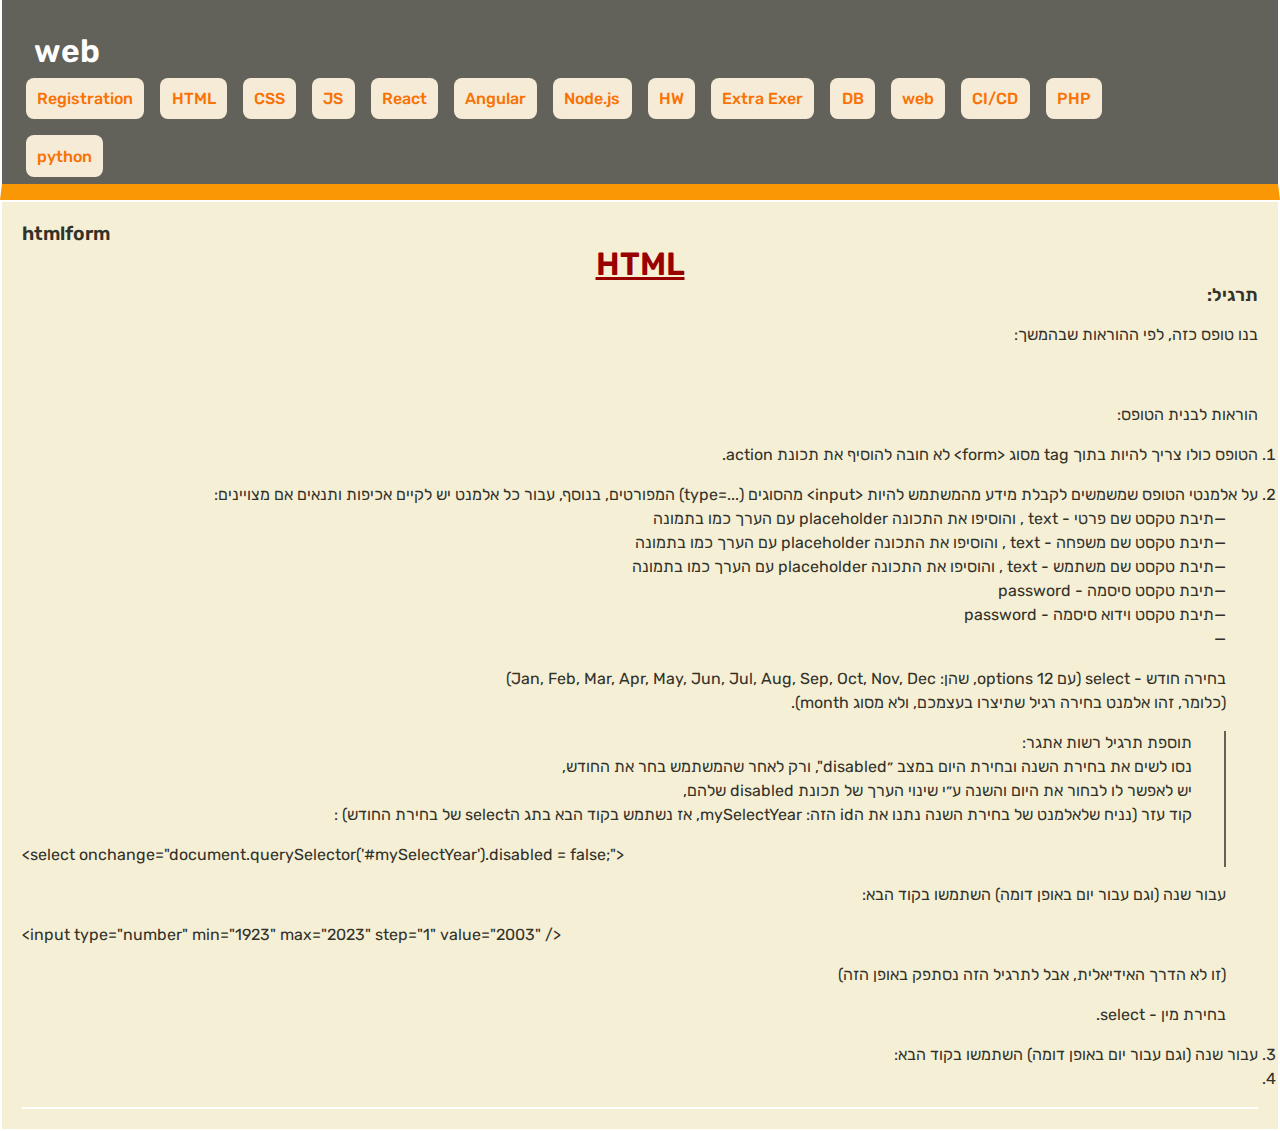
==== htmlform.html @ 4fece358 "htmlform" ====
<!DOCTYPE html>
<html lang="en">
  <head>
    <meta charset="UTF-8" />
    <meta name="viewport" content="width=device-width, initial-scale=1.0" />
    <title>HTML Form - web</title>
    <link rel="stylesheet" href="style.css">
  </head>
  <body>
    <header>
        <a href="./"><h1>web</h1></a></li>
        <div class="source_html" data-src="nav_links.html"></div>
    </header>
    <main> 
        <h3 id="this-page-url"></h3>
        <h1>HTML</h1>
        <section class="heb">
            <h2>תרגיל:</h2>
            <p>בנו טופס כזה, לפי ההוראות שבהמשך:</p>
            <p><img src="https://web-class.netlify.app/htmlform/signup.png" alt=""></p>
            <p>הוראות לבנית הטופס:</p>
            <ol>
                <li><p>הטופס כולו צריך להיות בתוך tag מסוג &lt;form&gt; לא חובה להוסיף את תכונת action.</p></li>
                <li><p>על אלמנטי הטופס שמשמשים לקבלת מידע מהמשתמש להיות &lt;input&gt; מהסוגים (...=type) המפורטים, בנוסף, עבור כל אלמנט יש לקיים אכיפות ותנאים אם מצויינים:</p>
                    <ul class="list">
                        <li>תיבת טקסט שם פרטי - text , והוסיפו את התכונה placeholder עם הערך כמו בתמונה</li>
                        <li>תיבת טקסט שם משפחה - text  , והוסיפו את התכונה placeholder עם הערך כמו בתמונה</li>
                        <li>תיבת טקסט שם משתמש - text   , והוסיפו את התכונה placeholder עם הערך כמו בתמונה</li>
                        <li>תיבת טקסט סיסמה  - password</li>
                        <li>תיבת טקסט וידוא סיסמה  - password</li>
                    <li>
                    <p>בחירה חודש - select (עם 12 options, שהן: Jan, Feb, Mar, Apr, May, Jun, Jul, Aug, Sep, Oct, Nov, Dec)
                        <br/>
                        (כלומר, זהו אלמנט בחירה רגיל שתיצרו בעצמכם, ולא מסוג month).</p>
                    </li>
                    <div class="challenge"><p >
                        תוספת תרגיל רשות אתגר:
<br>
נסו לשים את בחירת השנה ובחירת היום במצב ״disabled", ורק לאחר שהמשתמש בחר את החודש, 
<br>
יש לאפשר לו לבחור את היום והשנה ע״י שינוי הערך של תכונת disabled שלהם,
<br>
קוד עזר (נניח שלאלמנט של בחירת השנה נתנו את הid הזה: mySelectYear, אז נשתמש בקוד הבא בתג הselect של בחירת החודש) :
</p>
<section class="eng" dir="ltr"><p>
    &lt;select onchange="document.querySelector('#mySelectYear').disabled = false;"&gt;
    </p></section>

</div> 
<p>עבור שנה (וגם עבור יום באופן דומה) השתמשו בקוד הבא:</p>
<section class="eng" dir="ltr"><p>
    &lt;input type="number" min="1923" max="2023" step="1" value="2003" /&gt;
    </p></section>
<p>(זו לא הדרך האידיאלית, אבל לתרגיל הזה נסתפק באופן הזה)</p>
<p>בחירת מין - select.</p>
                    </ul>
                </li>
                <li><p>עבור שנה (וגם עבור יום באופן דומה) השתמשו בקוד הבא:</p></li>
                <li></li>
            </ol>
        </section>
        
        <hr>
    </main>
    <script src="index.js"></script>
  </body>
</html>
<!-- &lt;&gt; -->
---- style.css ----
@import url("https://fonts.googleapis.com/css2?family=Rubik:ital,wght@0,300..900;1,300..900&display=swap");

* {
  padding: 0;
  margin: 0;
  box-sizing: border-box;

  font-family: "Rubik", sans-serif;
  font-optical-sizing: auto;
  font-weight: 400;
  font-style: normal;

  --font-color: rgb(50, 50, 41);
  --bg-body-color: rgb(245, 239, 214);

  --bg-nav-color: rgb(98, 98, 90);

  --menu-border-color: #f99704;
  --header-font-color: white;

  --menu-bg-color: rgb(246, 235, 215);
  --menu-font-color: #f97204;

  --menu-bg-color-active: rgb(241, 223, 190);
  --menu-font-color-active: rgb(255, 4, 4);
  --menu-font-color-visited: rgb(2, 157, 5);

  --h1-header-color: rgb(153, 0, 0);

  --code-background-color: white;
  --code-border-color: rgb(98, 98, 90);

  --hr-color: white;
  --table-header-bg-color: #f99304;
  --table-header-font-color: white;
  --table-bg-color-active: rgb(255, 253, 244);
}
body {
  background-color: var(--bg-body-color);
  color: var(--font-color);
}

header {
  background-color: var(--bg-nav-color);

  height: 9rem;
  border-left: 2px solid var(--hr-color);
  border-right: 2px solid var(--hr-color);
  border-bottom: 1rem solid var(--menu-border-color);
}
@media screen and (max-width: 1310px) {
  header {
    height: 12.5rem;
  }
}
@media screen and (max-width: 750px) {
  header {
    height: 16rem;
  }
}
@media screen and (max-width: 550px) {
  header {
    height: 19.5rem;
  }
}
header h1 {
  padding-top: 2rem;
  padding-left: 2rem;
  color: var(--header-font-color);
  text-decoration: none;
  text-align: start;
}
header a,
header a:visited {
  color: var(--header-font-color);
  text-decoration: none;
}
header a:hover {
  color: var(--header-font-color);
  text-decoration: underline;
}
a {
  text-decoration: none;
}

#navbar {
  display: block;
}
nav.sites-header-nav-container {
  height: max-content;
  padding-left: 1rem;
  padding-right: 1rem;
}
nav {
  font-family: monospace;
  margin-right: 6rem;
}
nav .sites-header-nav a:hover {
  color: var(--menu-font-color-active);
  text-decoration: underline;
}
nav .sites-header-nav a:visited {
  color: var(--menu-font-color-visited);
  text-decoration: none;
}
nav .sites-header-nav ul {
  background: var(--menu-bg-color);
  list-style: none;
  margin: 0;
  padding: 0;
}
nav .sites-header-nav > li {
  margin: 0.5rem;
  border-radius: 0.5rem;
}
nav li {
  color: var(--menu-font-color);
  background: var(--menu-bg-color);
  display: block;
  float: left;
  padding: 0.7rem;
  position: relative;
  text-decoration: none;
  transition-duration: 0.5s;
}

nav li a {
  color: var(--menu-font-color);
  font-weight: 500;
}

nav li:hover,
nav li:focus-within {
  background: var(--menu-bg-color-active);
  cursor: pointer;
}

nav li:focus-within a {
  outline: none;
}

nav ul li ul {
  color: var(--menu-font-color);
  background: var(--menu-bg-color);
  visibility: hidden;
  opacity: 0;
  min-width: 5rem;
  position: absolute;
  transition: all 0.5s ease;
  margin-top: 1rem;
  left: 0;
  border-radius: 5px;
  display: none;
}

nav ul li:hover > ul,
nav ul li:focus-within > ul,
nav ul li ul:hover,
nav ul li ul:focus {
  visibility: visible;
  opacity: 1;
  display: block;
  text-wrap: nowrap;
  color: var(--menu-font-color-active);
  z-index: 2;
  margin-top: 0.5rem;
  border-radius: 5px;
  cursor: pointer;
}

nav ul li ul li {
  padding: 0.7rem;
  clear: both;
  width: 100%;
}

main {
  padding: 20px;
  border: 2px solid var(--hr-color);
}

h3 {
  font-weight: 600;
  font-size: larger;
}
h2 {
  font-weight: 600;
  font-size: large;
}
h2 i {
  font-style: italic;
  font-weight: 600;
  font-size: large;
}
h1 {
  font-weight: 600;
  font-size: xx-large;
  text-align: center;
  color: var(--h1-header-color);
  text-decoration: underline;
}
section {
  line-height: 150%;
  text-align: start;
}
section p {
  margin-top: 1rem;
}
section ul {
  list-style-type: none;
  padding-inline-start: 2rem;
}
section ul.list li:before {
  content: "\2014";
}
section img {
  direction: ltr;
}
section code {
  background-color: var(--code-background-color);
  padding: 20px;
  margin: 20px;
  display: block;
  text-align: left;
  direction: ltr;
  border: 1px solid var(--code-border-color);
}
section code * {
  font-weight: bolder;
}
.eng {
  direction: ltr;
  /* unicode-bidi: embed; */
}
.heb {
  direction: rtl;
}
section.heb > img {
  direction: ltr;
}
section .filename {
  font-weight: bold;
  color: var(--h1-header-color);
}
.challenge {
  border-right: 2px solid var(--code-border-color);
  padding-right: 2rem;
}
main hr {
  margin-top: 1rem;
  border: 1px var(--hr-color) solid;
}

main table {
  width: 100%;
}
main table caption {
  text-align: left;
  padding: 2rem 0rem 0.5rem 0rem;
}

main table caption p {
  margin-top: 1rem;
}
main table th {
  text-wrap: nowrap;
  padding: 0.3rem;
  background-color: var(--table-header-bg-color);
  color: var(--table-header-font-color);
  text-align: start;
}
main table td {
  padding: 0.3rem;

  text-align: start;
}
main table tr:hover {
  background-color: var(--table-bg-color-active);
}
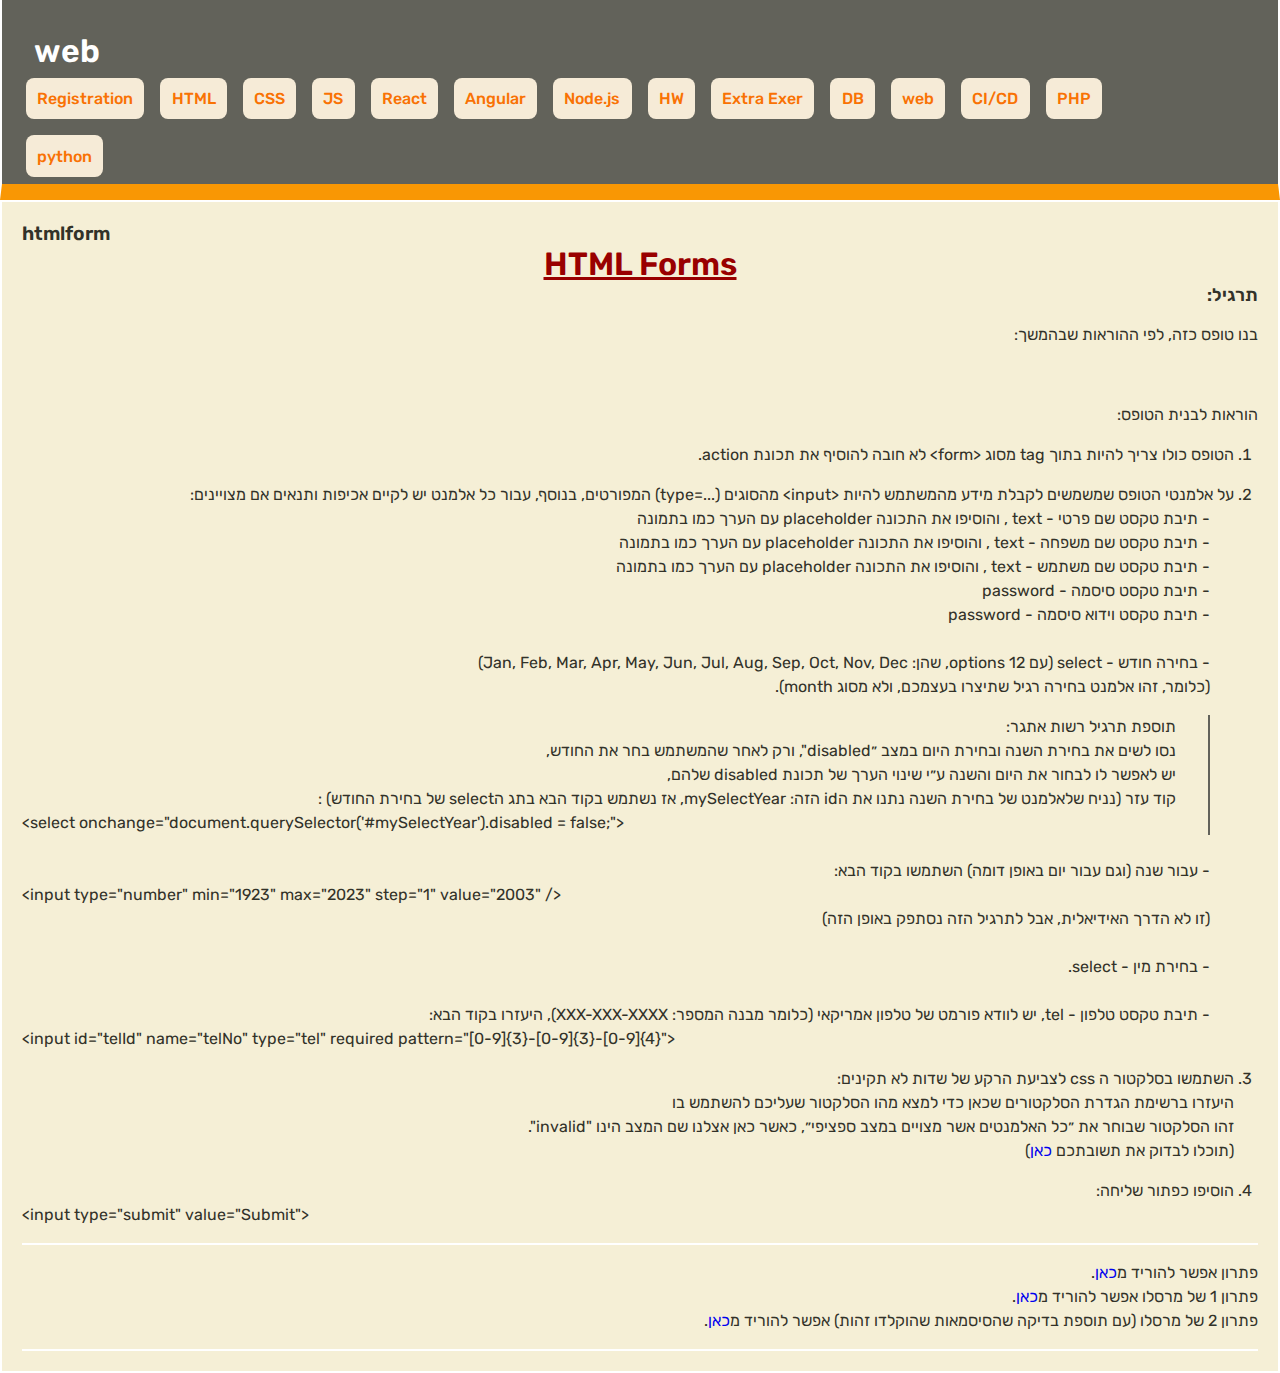
==== commit 46294b10: "htmlform.html" ====
--- a/htmlform.html
+++ b/htmlform.html
@@ -13,7 +13,7 @@
     </header>
     <main> 
         <h3 id="this-page-url"></h3>
-        <h1>HTML</h1>
+        <h1>HTML Forms</h1>
         <section class="heb">
             <h2>תרגיל:</h2>
             <p>בנו טופס כזה, לפי ההוראות שבהמשך:</p>
@@ -28,11 +28,12 @@
                         <li>תיבת טקסט שם משתמש - text   , והוסיפו את התכונה placeholder עם הערך כמו בתמונה</li>
                         <li>תיבת טקסט סיסמה  - password</li>
                         <li>תיבת טקסט וידוא סיסמה  - password</li>
+                        <br>
                     <li>
-                    <p>בחירה חודש - select (עם 12 options, שהן: Jan, Feb, Mar, Apr, May, Jun, Jul, Aug, Sep, Oct, Nov, Dec)
+                    בחירה חודש - select (עם 12 options, שהן: Jan, Feb, Mar, Apr, May, Jun, Jul, Aug, Sep, Oct, Nov, Dec)
                         <br/>
                         (כלומר, זהו אלמנט בחירה רגיל שתיצרו בעצמכם, ולא מסוג month).</p>
-                    </li>
+                    
                     <div class="challenge"><p >
                         תוספת תרגיל רשות אתגר:
 <br>
@@ -42,24 +43,52 @@
 <br>
 קוד עזר (נניח שלאלמנט של בחירת השנה נתנו את הid הזה: mySelectYear, אז נשתמש בקוד הבא בתג הselect של בחירת החודש) :
 </p>
-<section class="eng" dir="ltr"><p>
+<div class="eng" dir="ltr">
     &lt;select onchange="document.querySelector('#mySelectYear').disabled = false;"&gt;
-    </p></section>
+    </div>
 
 </div> 
-<p>עבור שנה (וגם עבור יום באופן דומה) השתמשו בקוד הבא:</p>
-<section class="eng" dir="ltr"><p>
+</li>
+<br>
+<li>
+עבור שנה (וגם עבור יום באופן דומה) השתמשו בקוד הבא:
+<div class="eng" dir="ltr">
     &lt;input type="number" min="1923" max="2023" step="1" value="2003" /&gt;
-    </p></section>
-<p>(זו לא הדרך האידיאלית, אבל לתרגיל הזה נסתפק באופן הזה)</p>
-<p>בחירת מין - select.</p>
+   </div>
+(זו לא הדרך האידיאלית, אבל לתרגיל הזה נסתפק באופן הזה)</li>
+<br>
+<li>בחירת מין - select.</li>
+<br>
+<li>תיבת טקסט טלפון - tel, יש לוודא פורמט של טלפון אמריקאי (כלומר מבנה המספר: XXX-XXX-XXXX), היעזרו בקוד הבא:
+    <div  class="eng" dir="ltr">&lt;input id="telId" name="telNo" type="tel" required pattern="[0-9]{3}-[0-9]{3}-[0-9]{4}"&gt;</div></li>
                     </ul>
                 </li>
-                <li><p>עבור שנה (וגם עבור יום באופן דומה) השתמשו בקוד הבא:</p></li>
-                <li></li>
+                <li>
+                    <p>השתמשו בסלקטור ה css לצביעת הרקע של שדות לא תקינים:
+                        <br>
+                        היעזרו ברשימת הגדרת הסלקטורים שכאן כדי למצא מהו הסלקטור שעליכם להשתמש בו 
+                        <br>
+                        זהו הסלקטור שבוחר את ״כל האלמנטים אשר מצויים במצב ספציפי״, כאשר כאן אצלנו שם המצב הינו "invalid".
+                        <br>
+                        (תוכלו לבדוק את תשובתכם <a href="https://web-class.netlify.app/htmlformssolution">כאן</a>)
+                    </p>
+                </li>
+                <li>
+                    <p>הוסיפו כפתור שליחה:
+                        <div class="eng" dir="ltr">&lt;input type="submit" value="Submit"&gt;</div>
+                    </p>
+                </li>
             </ol>
         </section>
         
+        <hr>
+        <section class="heb">
+            <p>
+                פתרון אפשר להוריד מ<a href="https://drive.google.com/uc?export=download&id=1XlMispisR3PZBm9kjPhoPPlUDuvbFx9G">כאן</a>.<br>
+                פתרון 1 של מרסלו אפשר להוריד מ<a href="https://drive.google.com/uc?export=download&id=1jYM7TBOOn0I_0Y-0bIsaN02yi01tJ5XB">כאן</a>.<br>
+                פתרון 2 של מרסלו (עם תוספת בדיקה שהסיסמאות שהוקלדו זהות) אפשר להוריד מ<a href="https://drive.google.com/uc?export=download&id=19IQS7qOyKTyeapvXuwrD_Oup0OWSFiVr">כאן</a>.<br>
+            </p>
+        </section>
         <hr>
     </main>
     <script src="index.js"></script>
--- a/style.css
+++ b/style.css
@@ -203,15 +203,21 @@
   line-height: 150%;
   text-align: start;
 }
+/* section * {
+  border: 1px dashed blue;
+} */
 section p {
   margin-top: 1rem;
 }
 section ul {
   list-style-type: none;
-  padding-inline-start: 2rem;
+  padding-inline-start: 1.5rem;
+}
+section ol {
+  padding-inline-start: 1.5rem;
 }
 section ul.list li:before {
-  content: "\2014";
+  content: " - ";
 }
 section img {
   direction: ltr;
